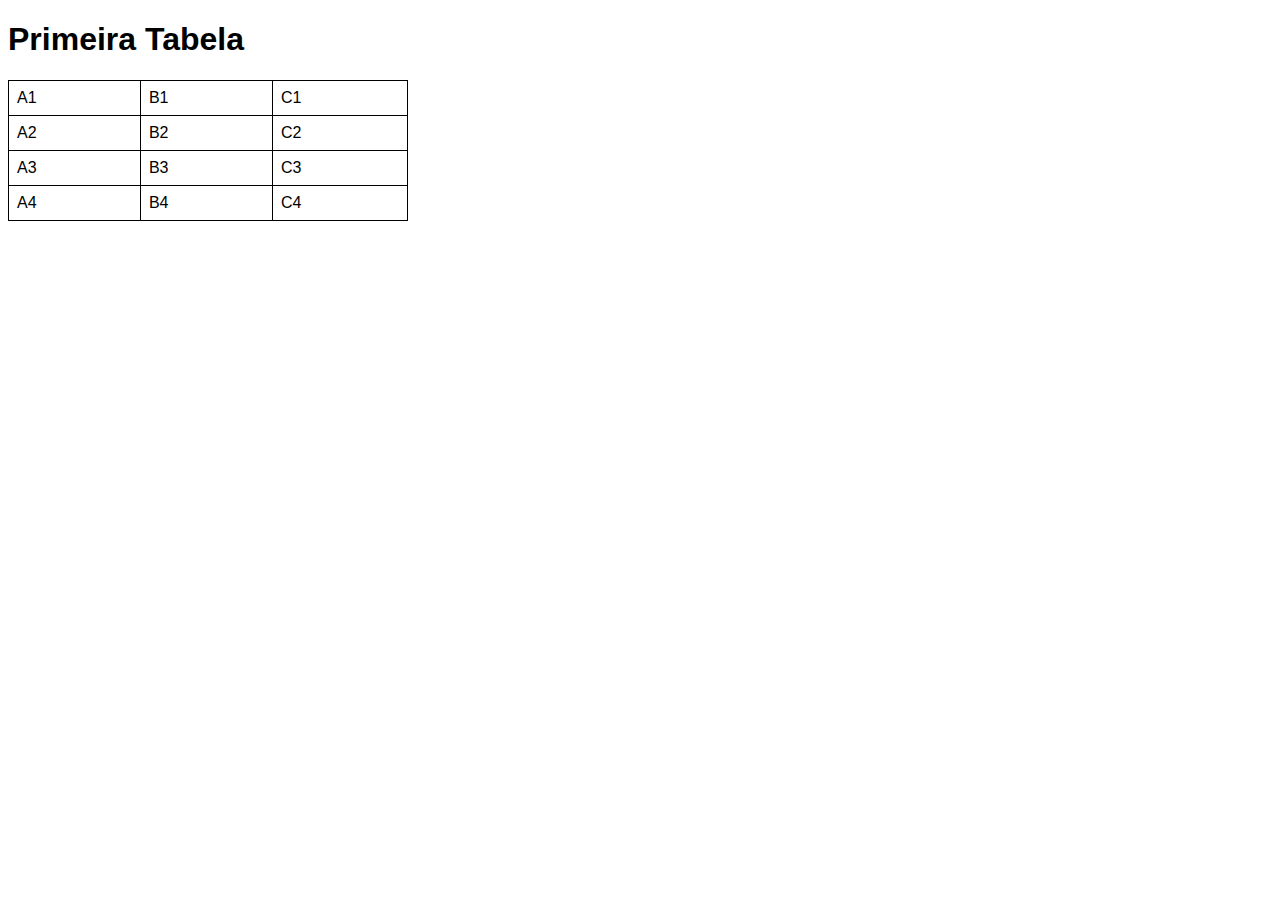
==== exercicios/ex023/index.html @ 82a4c852 "primeira tabela" ====
<!DOCTYPE html>
<html lang="pt-br">
<head>
    <meta charset="UTF-8">
    <meta name="viewport" content="width=device-width, initial-scale=1.0">
    <title>Primeira tabela</title>
    <style>
        body {
            font-family: Arial, Helvetica, sans-serif;
            
        }

        table {
            border-collapse: collapse;
            width: 400px;
        }

        tr.linha {
            background-color: gray;
        }

        td {
            border: 1px solid black;
            padding: 8px;
        }
    </style>
</head>
<body>
    <h1>Primeira Tabela</h1>
    <table>
        <tr>
            <td>A1</td>
            <td>B1</td>
            <td>C1</td>
        </tr>
        <tr>
            <td>A2</td>
            <td>B2</td>
            <td>C2</td>
        </tr>
        <tr>
            <td>A3</td>
            <td>B3</td>
            <td>C3</td>
        </tr>
        <tr>
            <td>A4</td>
            <td>B4</td>
            <td>C4</td>
        </tr>
    </table>
</body>
</html>
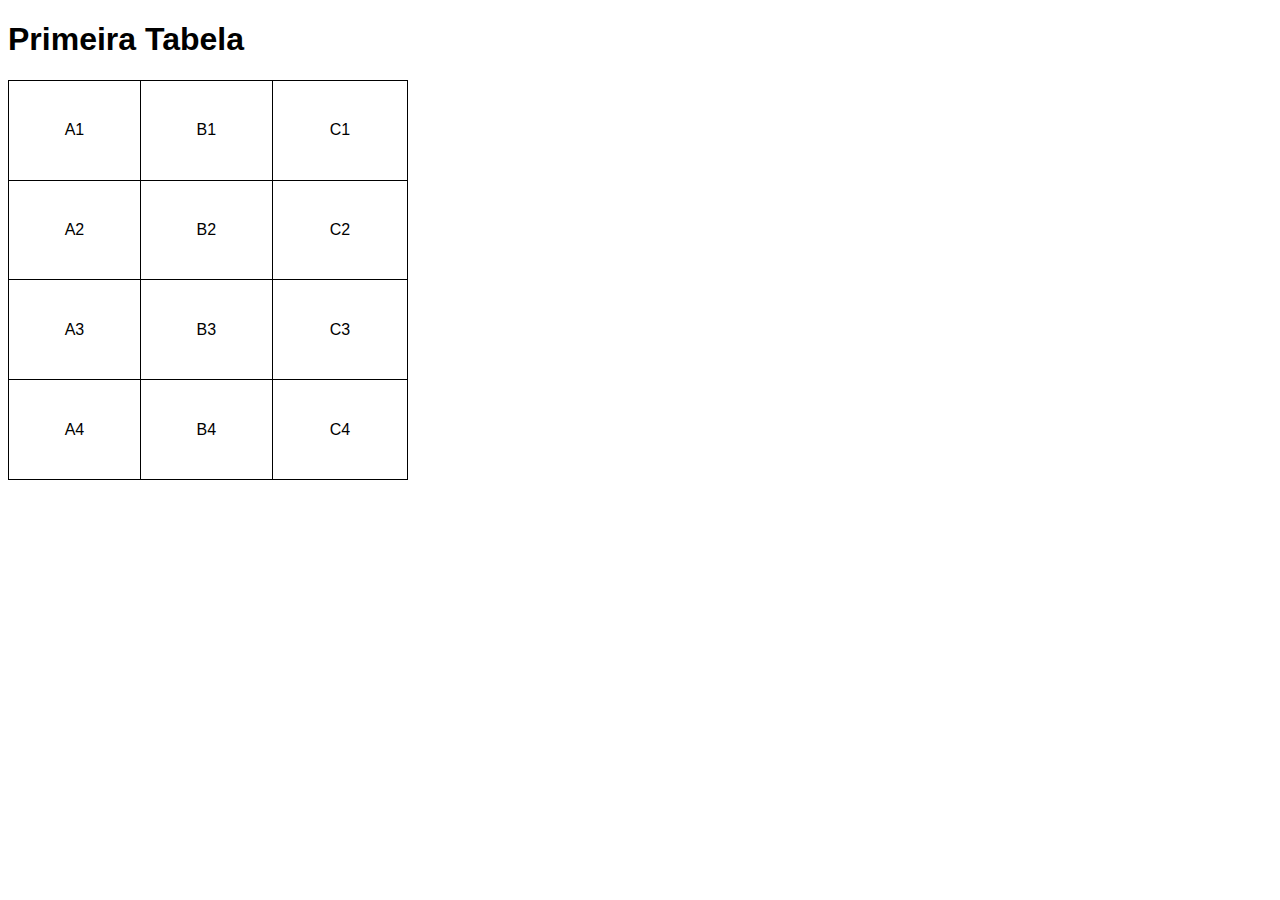
==== commit 76cf8341: "tabela simples" ====
--- a/exercicios/ex023/index.html
+++ b/exercicios/ex023/index.html
@@ -13,6 +13,7 @@
         table {
             border-collapse: collapse;
             width: 400px;
+            height: 400px;
         }
 
         tr.linha {
@@ -22,6 +23,7 @@
         td {
             border: 1px solid black;
             padding: 8px;
+            text-align: center;
         }
     </style>
 </head>
